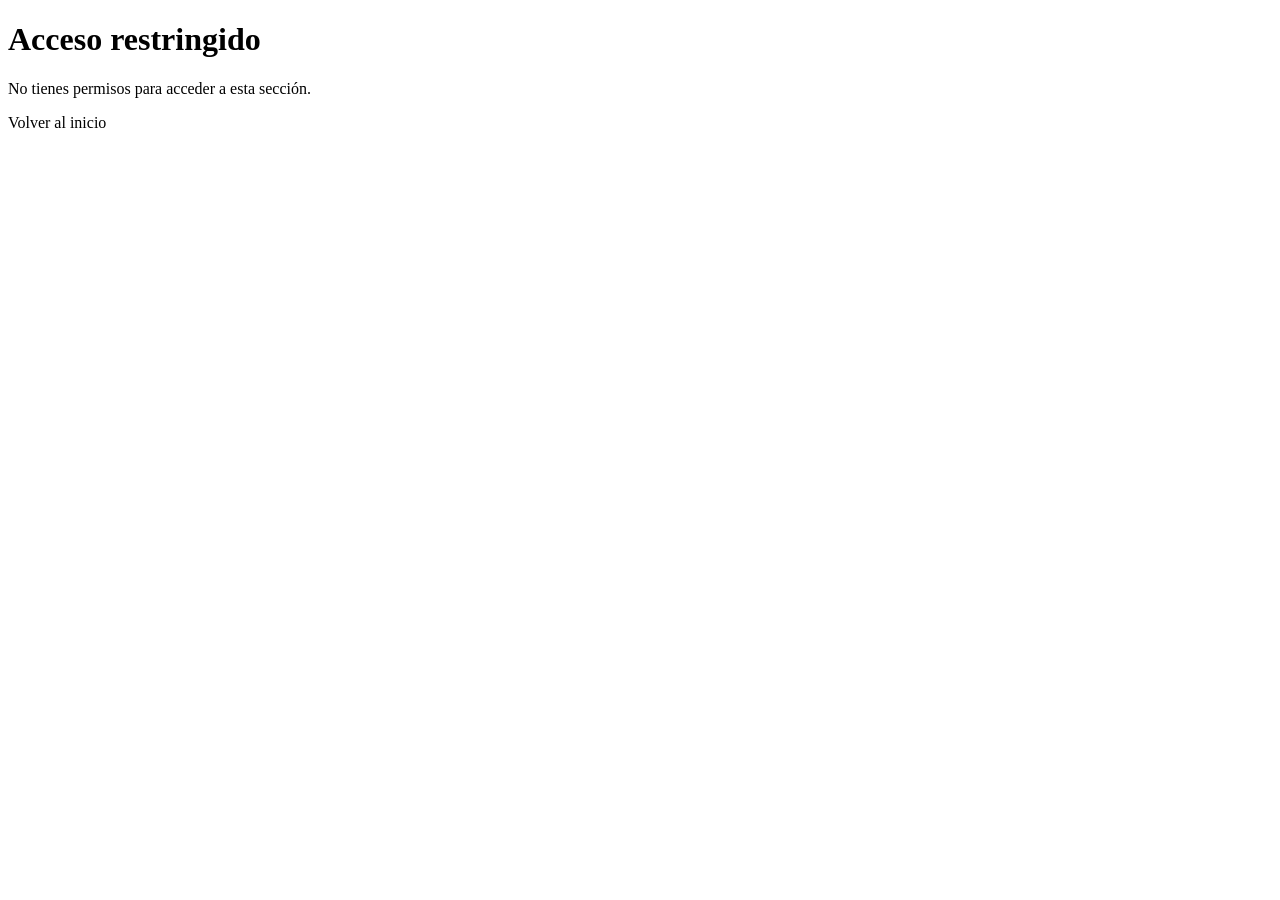
==== src/main/resources/templates/acceso-denegado.html @ 3c1ddf9a "feat(sprint1): integrar version funcional del Sprint 1" ====
<!DOCTYPE html>
<html lang="es" xmlns:th="http://www.thymeleaf.org">

<head>
    <meta charset="UTF-8">
    <title>Acceso restringido | Geosinergia</title>
</head>

<body>
    <h1>Acceso restringido</h1>

    <p>
        No tienes permisos para acceder a esta sección.
    </p>

    <a th:href="@{/}">
        Volver al inicio
    </a>
</body>

</html>
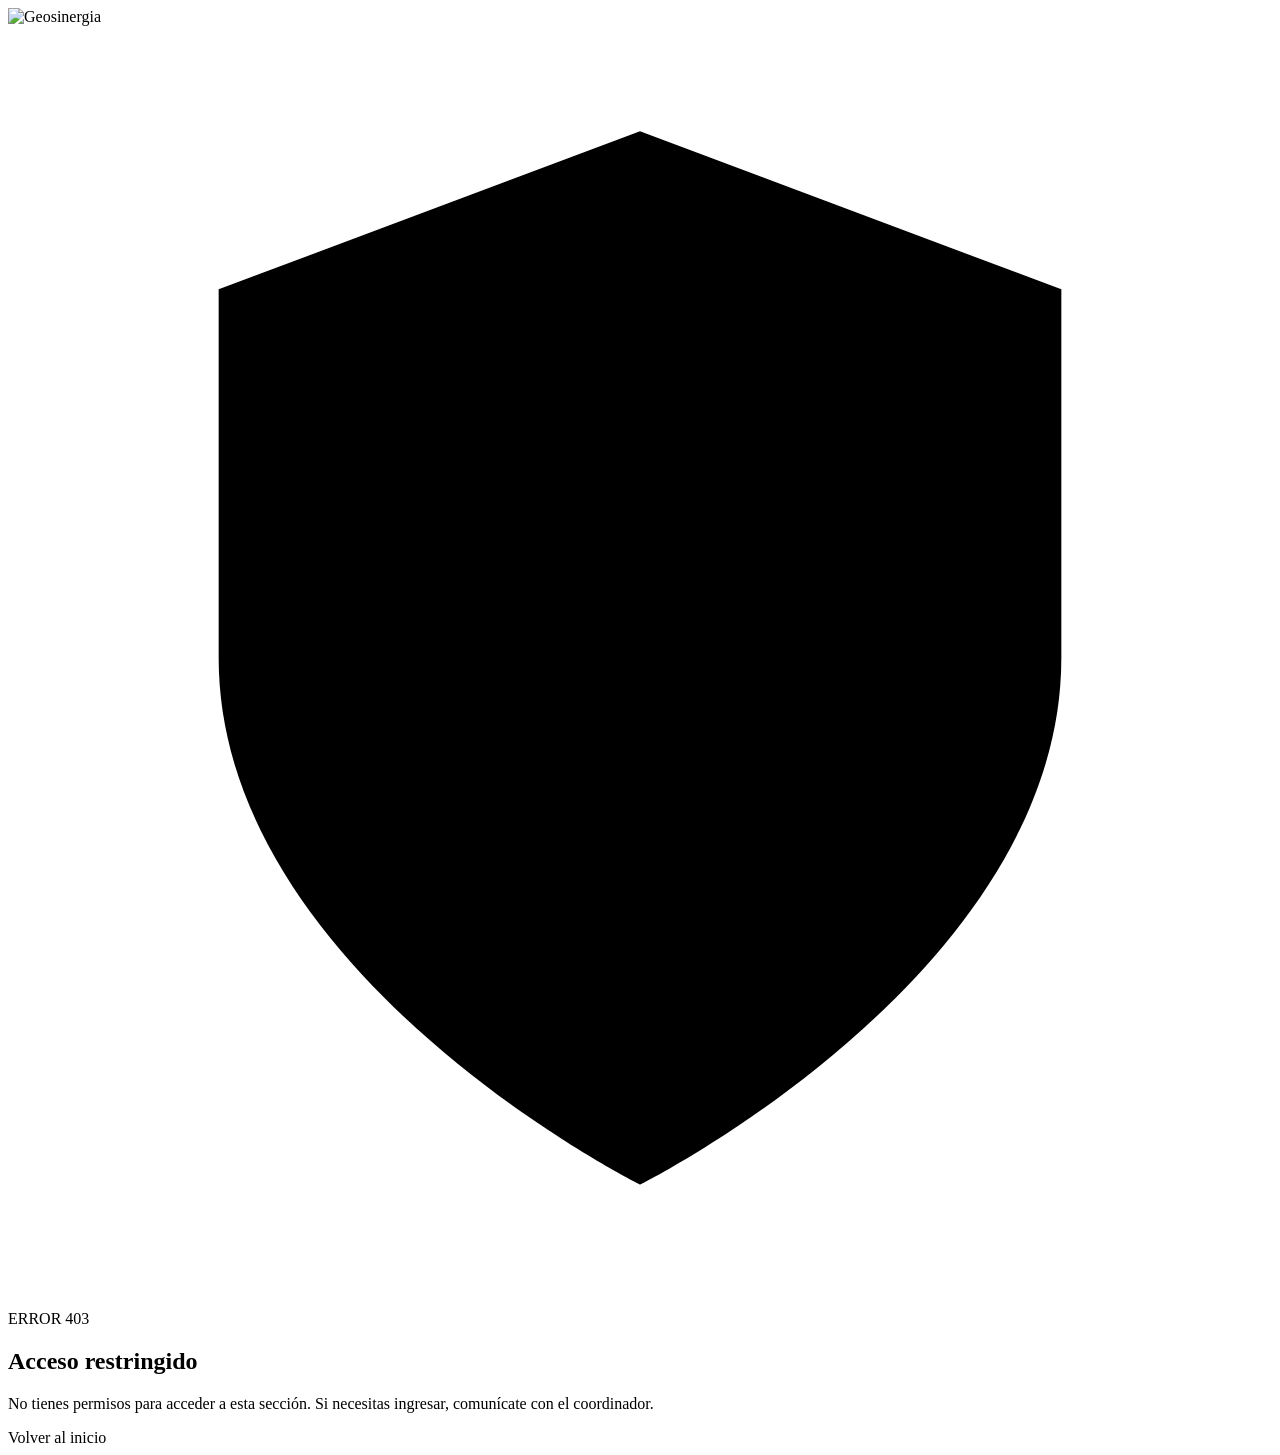
==== commit 41c6a1b2: "style: personalizar paginas de error 400, 403, 404 y 500" ====
--- a/src/main/resources/templates/acceso-denegado.html
+++ b/src/main/resources/templates/acceso-denegado.html
@@ -3,19 +3,48 @@
 
 <head>
     <meta charset="UTF-8">
+    <meta name="viewport" content="width=device-width, initial-scale=1.0">
     <title>Acceso restringido | Geosinergia</title>
+    <link rel="stylesheet" th:href="@{/css/errores.css}">
 </head>
 
-<body>
-    <h1>Acceso restringido</h1>
+<body class="error-page">
 
-    <p>
-        No tienes permisos para acceder a esta sección.
-    </p>
+    <main class="error-card">
 
-    <a th:href="@{/}">
-        Volver al inicio
-    </a>
+        <!-- Encabezado corporativo -->
+        <header class="error-header">
+            <img th:src="@{/img/login/geosinergia-logo.png}" alt="Geosinergia" class="error-logo">
+        </header>
+
+        <!-- Contenido del error -->
+        <section class="error-content">
+
+            <div class="error-icon" aria-hidden="true">
+                <svg viewBox="0 0 24 24">
+                    <path d="M12 22s8-4 8-10V5l-8-3-8 3v7c0 6 8 10 8 10Z" />
+                    <path d="M12 8v5" />
+                    <path d="M12 17h.01" />
+                </svg>
+            </div>
+
+            <p class="error-code">ERROR 403</p>
+
+            <h1>Acceso restringido</h1>
+
+            <p class="error-description">
+                No tienes permisos para acceder a esta sección.
+                Si necesitas ingresar, comunícate con el coordinador.
+            </p>
+
+            <a th:href="@{/}" class="error-button">
+                Volver al inicio
+            </a>
+
+        </section>
+
+    </main>
+
 </body>
 
 </html>
